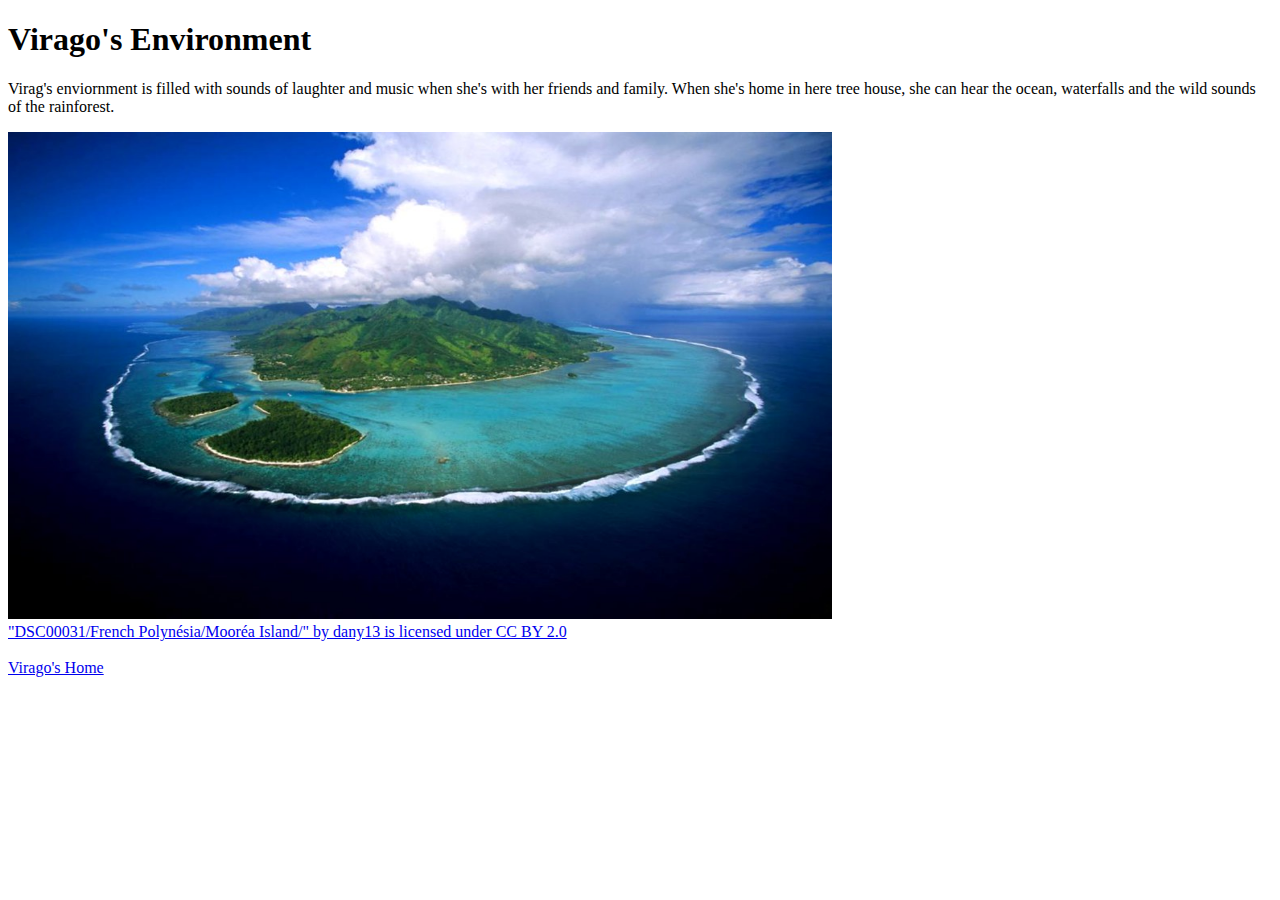
==== environment.html @ 29edc524 "Update environment.html" ====
<!DOCTYPE html>
<html>
<head>
    <title>Virago's Environment</title>
    </head>
    <body>
        <h1>Virago's Environment</h1>
        
        <p>Virag's enviornment is filled with sounds of laughter and music when she's with her friends and family. When she's home in here tree house, she can hear the ocean, waterfalls and the wild sounds of the rainforest.</p> 
        
        <img src="environment.jpg" alt="environment" class="center" style="width:824px;height:487px;">
        <br>
        <a href="https://www.flickr.com/photos/11493299@N00/8044046451">"DSC00031/French Polynésia/Mooréa Island/" by dany13 is licensed under CC BY 2.0</a>
        <br>
        <br>
      <a href="file:///C:/Users/jmvpe/OneDrive/Documents/Web%20Developement/viragoshome.html">Virago's Home</a> 
    </body>
    </html>
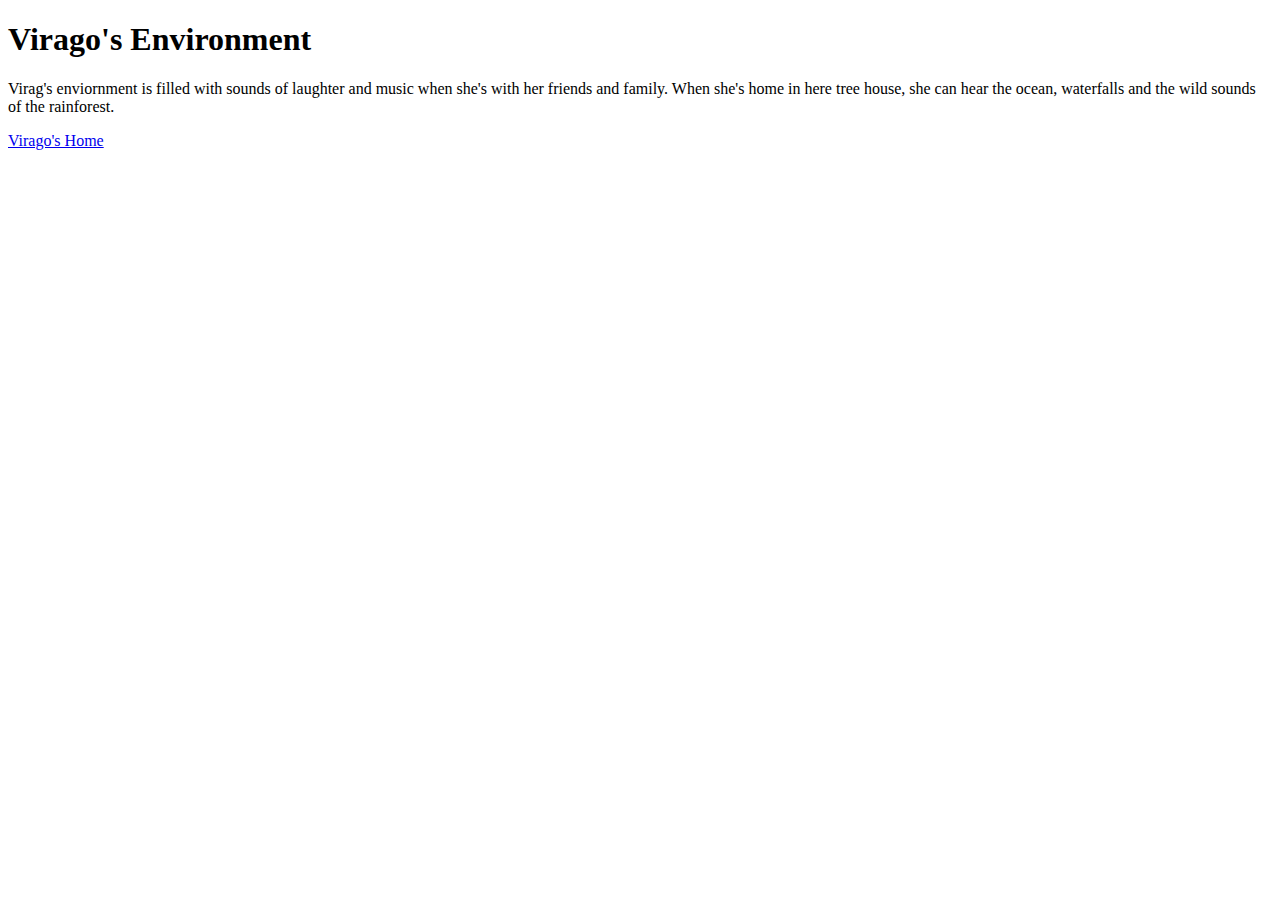
==== commit 7a4e00ea: "Update environment.html" ====
--- a/environment.html
+++ b/environment.html
@@ -8,11 +8,7 @@
         
         <p>Virag's enviornment is filled with sounds of laughter and music when she's with her friends and family. When she's home in here tree house, she can hear the ocean, waterfalls and the wild sounds of the rainforest.</p> 
         
-        <img src="environment.jpg" alt="environment" class="center" style="width:824px;height:487px;">
-        <br>
-        <a href="https://www.flickr.com/photos/11493299@N00/8044046451">"DSC00031/French Polynésia/Mooréa Island/" by dany13 is licensed under CC BY 2.0</a>
-        <br>
-        <br>
-      <a href="file:///C:/Users/jmvpe/OneDrive/Documents/Web%20Developement/viragoshome.html">Virago's Home</a> 
+        
+      <a href="viragoshome.html">Virago's Home</a> 
     </body>
     </html>
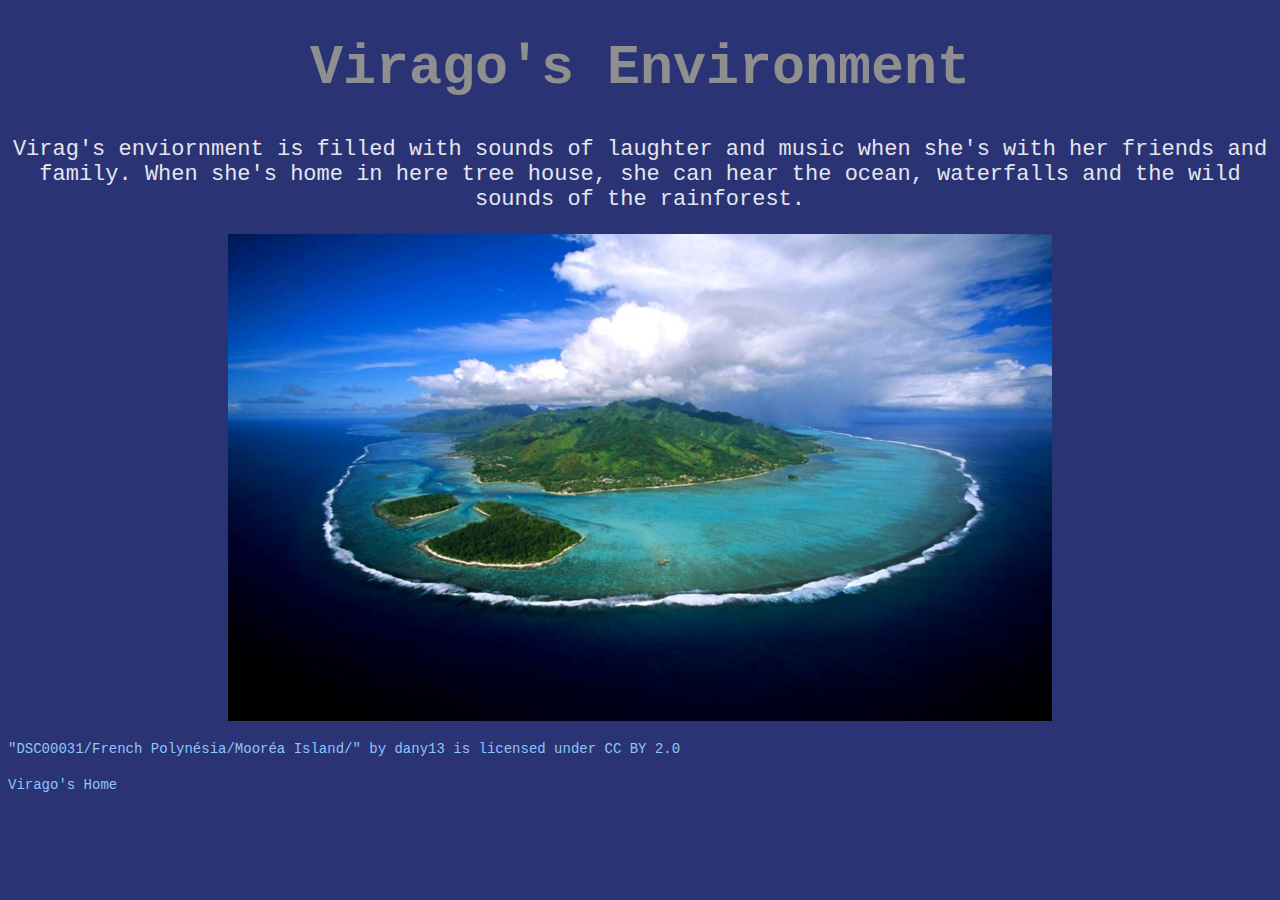
==== commit 0fb3f2bf: "Update environment.html" ====
--- a/environment.html
+++ b/environment.html
@@ -1,14 +1,18 @@
 <!DOCTYPE html>
 <html>
 <head>
-    <title>Virago's Environment</title>
-    </head>
+    <title>Virago's Environment</title> 
+    <link rel="stylesheet" type="text/css" href="styles.css">
+        </head>
     <body>
         <h1>Virago's Environment</h1>
         
         <p>Virag's enviornment is filled with sounds of laughter and music when she's with her friends and family. When she's home in here tree house, she can hear the ocean, waterfalls and the wild sounds of the rainforest.</p> 
-        
-        
+        <img src="environment.jpg" alt="environment" class="center" style="width:824px;height:487px;">
+        <br>
+        <a href="https://www.flickr.com/photos/11493299@N00/8044046451">"DSC00031/French Polynésia/Mooréa Island/" by dany13 is licensed under CC BY 2.0</a>
+        <br>
+        <br>
       <a href="viragoshome.html">Virago's Home</a> 
     </body>
     </html>
--- a/styles.css
+++ b/styles.css
@@ -0,0 +1,9 @@
+h1{color:#8F8F90;font-family:Courier New;font-size:55px;text-align: center;} 
+body{background-color:#2A3374}
+p{color:#E4E5EF;font-family:Courier New;font-size:22px;text-align: center}
+.center {display: block;
+  margin-left: auto;
+  margin-right: auto;
+  width: 50%;}
+a{color:#8DC6FC;font-family:Courier New;font-size:14px;text-decoration:none}
+a:hover{color:#0293FE; visited{color:#6F777D}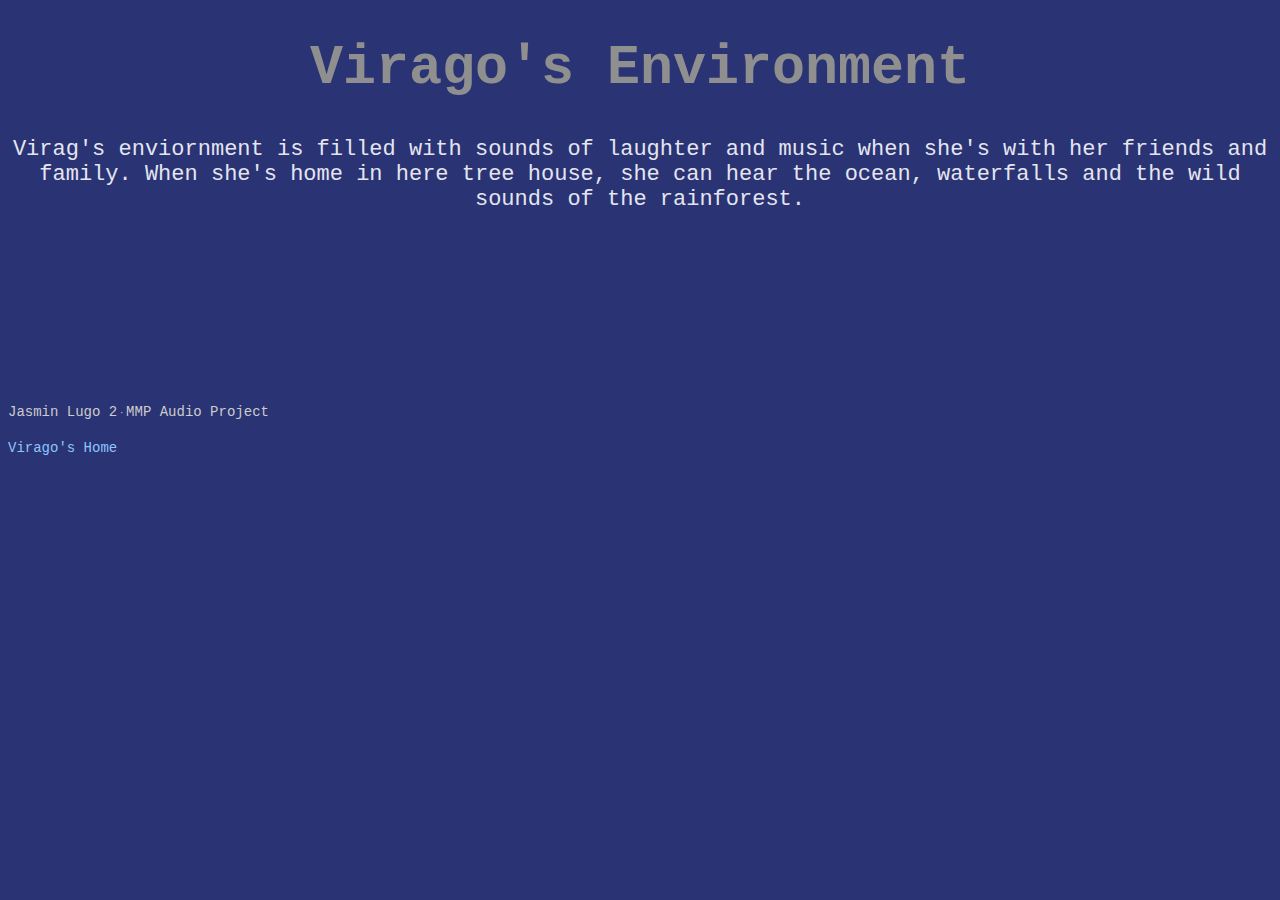
==== commit 2609beed: "Update environment.html" ====
--- a/environment.html
+++ b/environment.html
@@ -8,10 +8,8 @@
         <h1>Virago's Environment</h1>
         
         <p>Virag's enviornment is filled with sounds of laughter and music when she's with her friends and family. When she's home in here tree house, she can hear the ocean, waterfalls and the wild sounds of the rainforest.</p> 
-        <img src="environment.jpg" alt="environment" class="center" style="width:824px;height:487px;">
-        <br>
-        <a href="https://www.flickr.com/photos/11493299@N00/8044046451">"DSC00031/French Polynésia/Mooréa Island/" by dany13 is licensed under CC BY 2.0</a>
-        <br>
+       <iframe width="100%" height="166" scrolling="no" frameborder="no" allow="autoplay" src="https://w.soundcloud.com/player/?url=https%3A//api.soundcloud.com/tracks/943266223&color=%2300aabb&auto_play=false&hide_related=false&show_comments=true&show_user=true&show_reposts=false&show_teaser=true"></iframe><div style="font-size: 10px; color: #cccccc;line-break: anywhere;word-break: normal;overflow: hidden;white-space: nowrap;text-overflow: ellipsis; font-family: Interstate,Lucida Grande,Lucida Sans Unicode,Lucida Sans,Garuda,Verdana,Tahoma,sans-serif;font-weight: 100;"><a href="https://soundcloud.com/jasmin-lugo-2" title="Jasmin Lugo 2" target="_blank" style="color: #cccccc; text-decoration: none;">Jasmin Lugo 2</a> · <a href="https://soundcloud.com/jasmin-lugo-2/mmp-audio-project" title="MMP Audio Project" target="_blank" style="color: #cccccc; text-decoration: none;">MMP Audio Project</a></div>
+      
         <br>
       <a href="viragoshome.html">Virago's Home</a> 
     </body>
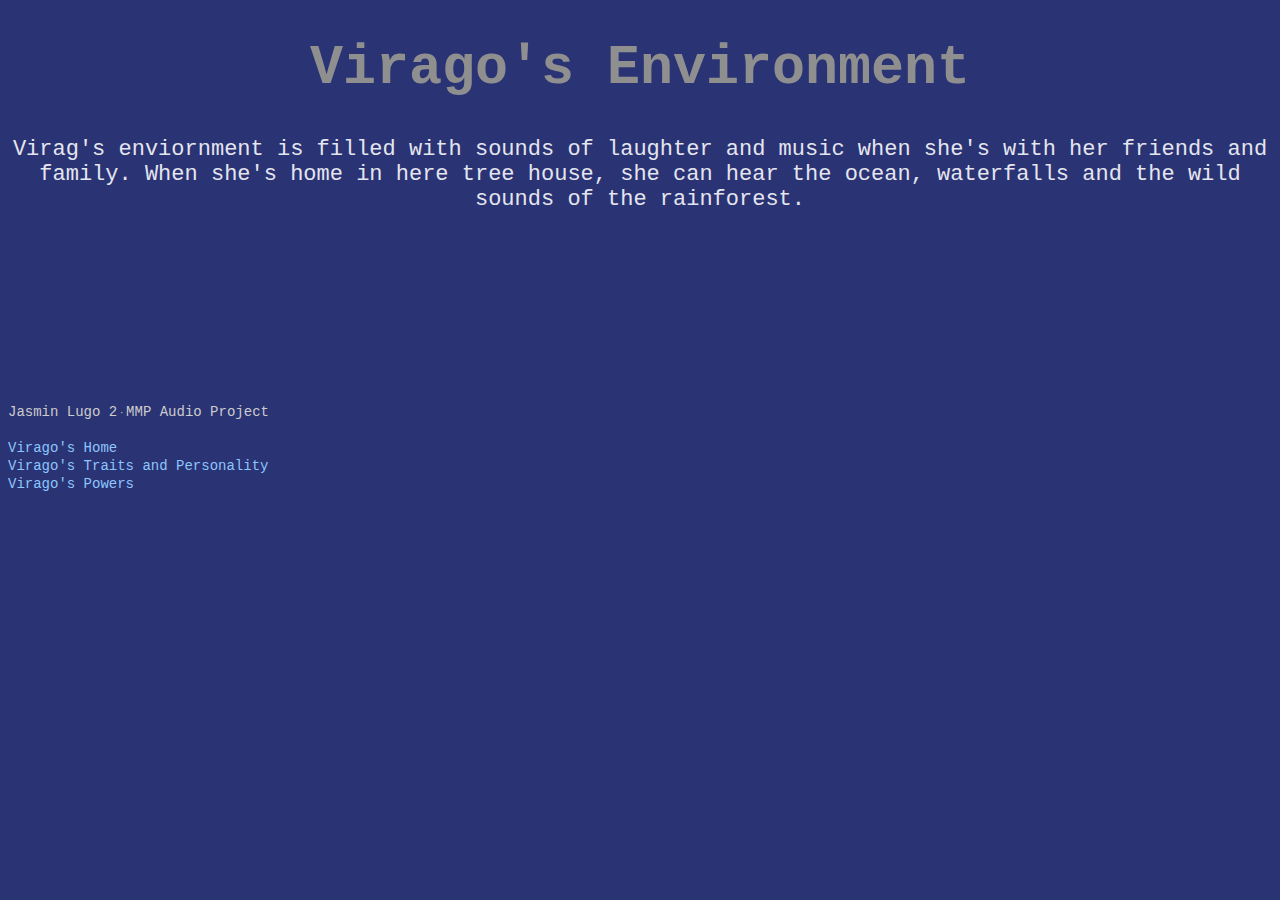
==== commit 1d22348c: "Update environment.html" ====
--- a/environment.html
+++ b/environment.html
@@ -11,6 +11,10 @@
        <iframe width="100%" height="166" scrolling="no" frameborder="no" allow="autoplay" src="https://w.soundcloud.com/player/?url=https%3A//api.soundcloud.com/tracks/943266223&color=%2300aabb&auto_play=false&hide_related=false&show_comments=true&show_user=true&show_reposts=false&show_teaser=true"></iframe><div style="font-size: 10px; color: #cccccc;line-break: anywhere;word-break: normal;overflow: hidden;white-space: nowrap;text-overflow: ellipsis; font-family: Interstate,Lucida Grande,Lucida Sans Unicode,Lucida Sans,Garuda,Verdana,Tahoma,sans-serif;font-weight: 100;"><a href="https://soundcloud.com/jasmin-lugo-2" title="Jasmin Lugo 2" target="_blank" style="color: #cccccc; text-decoration: none;">Jasmin Lugo 2</a> · <a href="https://soundcloud.com/jasmin-lugo-2/mmp-audio-project" title="MMP Audio Project" target="_blank" style="color: #cccccc; text-decoration: none;">MMP Audio Project</a></div>
       
         <br>
-      <a href="viragoshome.html">Virago's Home</a> 
+       <a href="viragoshome.html">Virago's Home</a> 
+        <br>
+<a href="traits.html">Virago's Traits and Personality</a>        
+        <br>
+<a href="powers.html">Virago's Powers</a>  
     </body>
     </html>
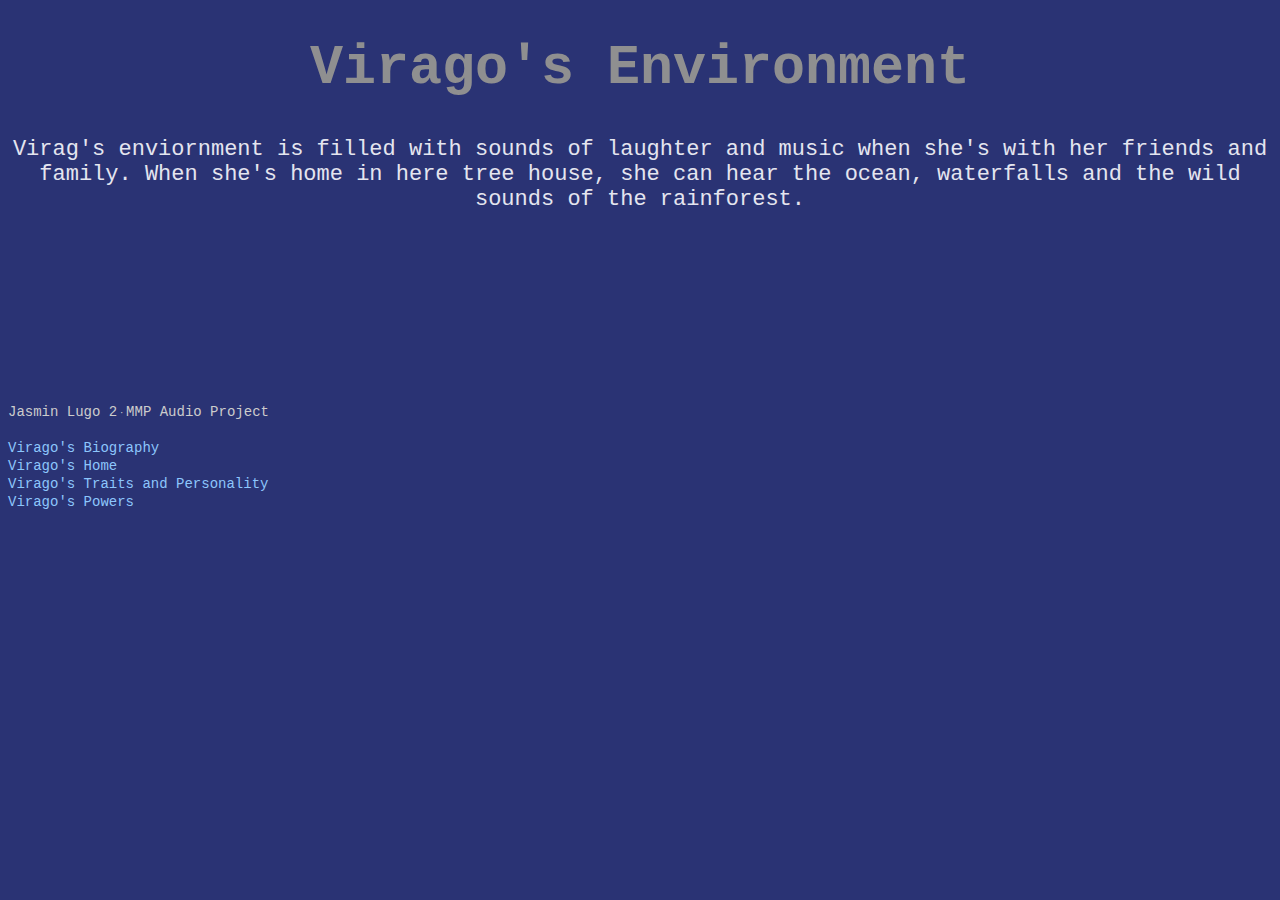
==== commit 00b07a6e: "Update environment.html" ====
--- a/environment.html
+++ b/environment.html
@@ -11,10 +11,13 @@
        <iframe width="100%" height="166" scrolling="no" frameborder="no" allow="autoplay" src="https://w.soundcloud.com/player/?url=https%3A//api.soundcloud.com/tracks/943266223&color=%2300aabb&auto_play=false&hide_related=false&show_comments=true&show_user=true&show_reposts=false&show_teaser=true"></iframe><div style="font-size: 10px; color: #cccccc;line-break: anywhere;word-break: normal;overflow: hidden;white-space: nowrap;text-overflow: ellipsis; font-family: Interstate,Lucida Grande,Lucida Sans Unicode,Lucida Sans,Garuda,Verdana,Tahoma,sans-serif;font-weight: 100;"><a href="https://soundcloud.com/jasmin-lugo-2" title="Jasmin Lugo 2" target="_blank" style="color: #cccccc; text-decoration: none;">Jasmin Lugo 2</a> · <a href="https://soundcloud.com/jasmin-lugo-2/mmp-audio-project" title="MMP Audio Project" target="_blank" style="color: #cccccc; text-decoration: none;">MMP Audio Project</a></div>
       
         <br>
-       <a href="viragoshome.html">Virago's Home</a> 
+    <a href="index.html">Virago's Biography</a>
         <br>
-<a href="traits.html">Virago's Traits and Personality</a>        
+    <a href="viragoshome.html">Virago's Home</a> 
         <br>
-<a href="powers.html">Virago's Powers</a>  
+    <a href="traits.html">Virago's Traits and Personality</a>        
+        <br>
+    <a href="powers.html">Virago's Powers</a> 
+
     </body>
     </html>
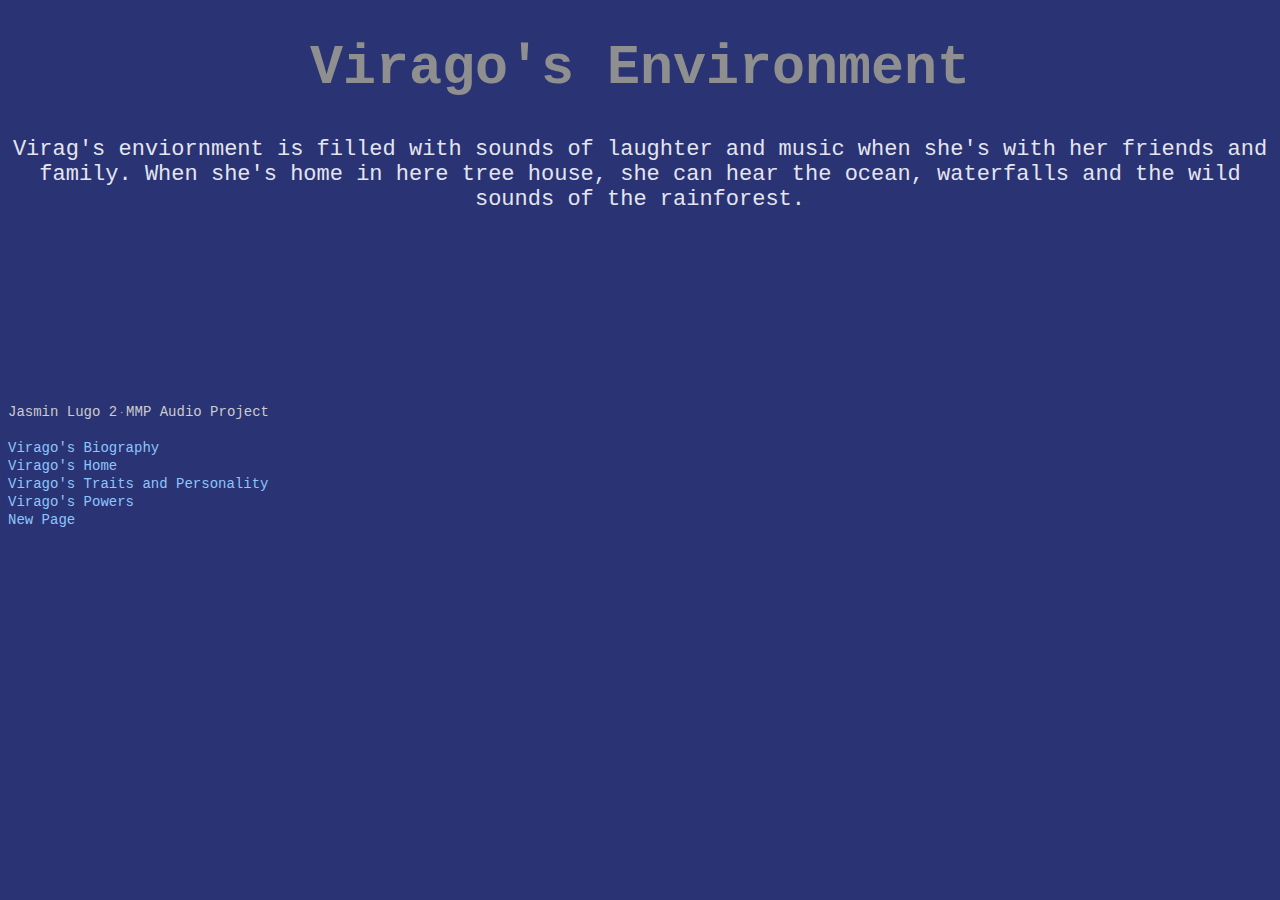
==== commit 5cb33554: "Update environment.html" ====
--- a/environment.html
+++ b/environment.html
@@ -18,6 +18,8 @@
     <a href="traits.html">Virago's Traits and Personality</a>        
         <br>
     <a href="powers.html">Virago's Powers</a> 
+        <br>
+        <a href="index5.html">New Page</a> 
 
     </body>
     </html>
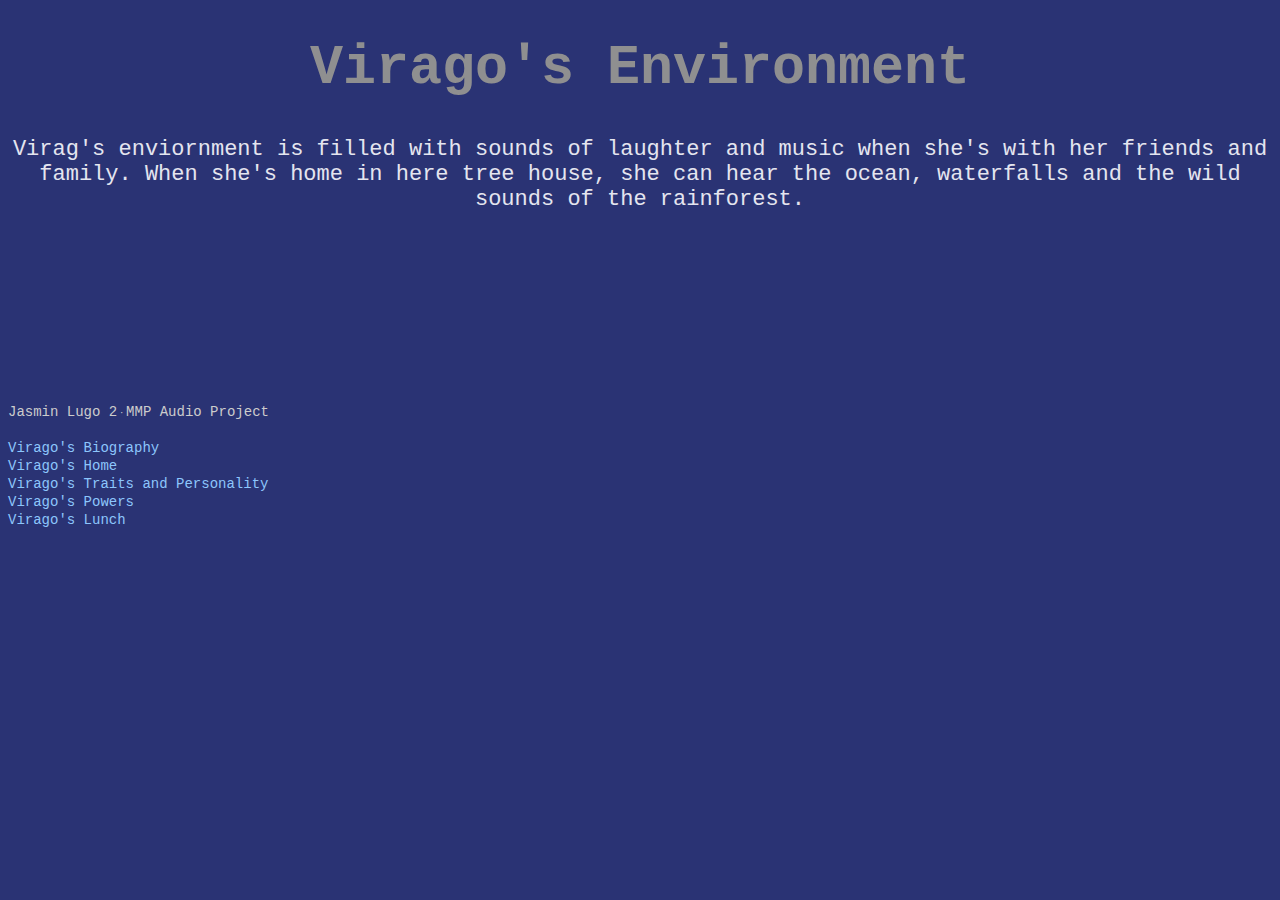
==== commit ac5ba0dd: "Update environment.html" ====
--- a/environment.html
+++ b/environment.html
@@ -19,7 +19,7 @@
         <br>
     <a href="powers.html">Virago's Powers</a> 
         <br>
-        <a href="index5.html">New Page</a> 
+        <a href="index5.html">Virago's Lunch</a> 
 
     </body>
     </html>
